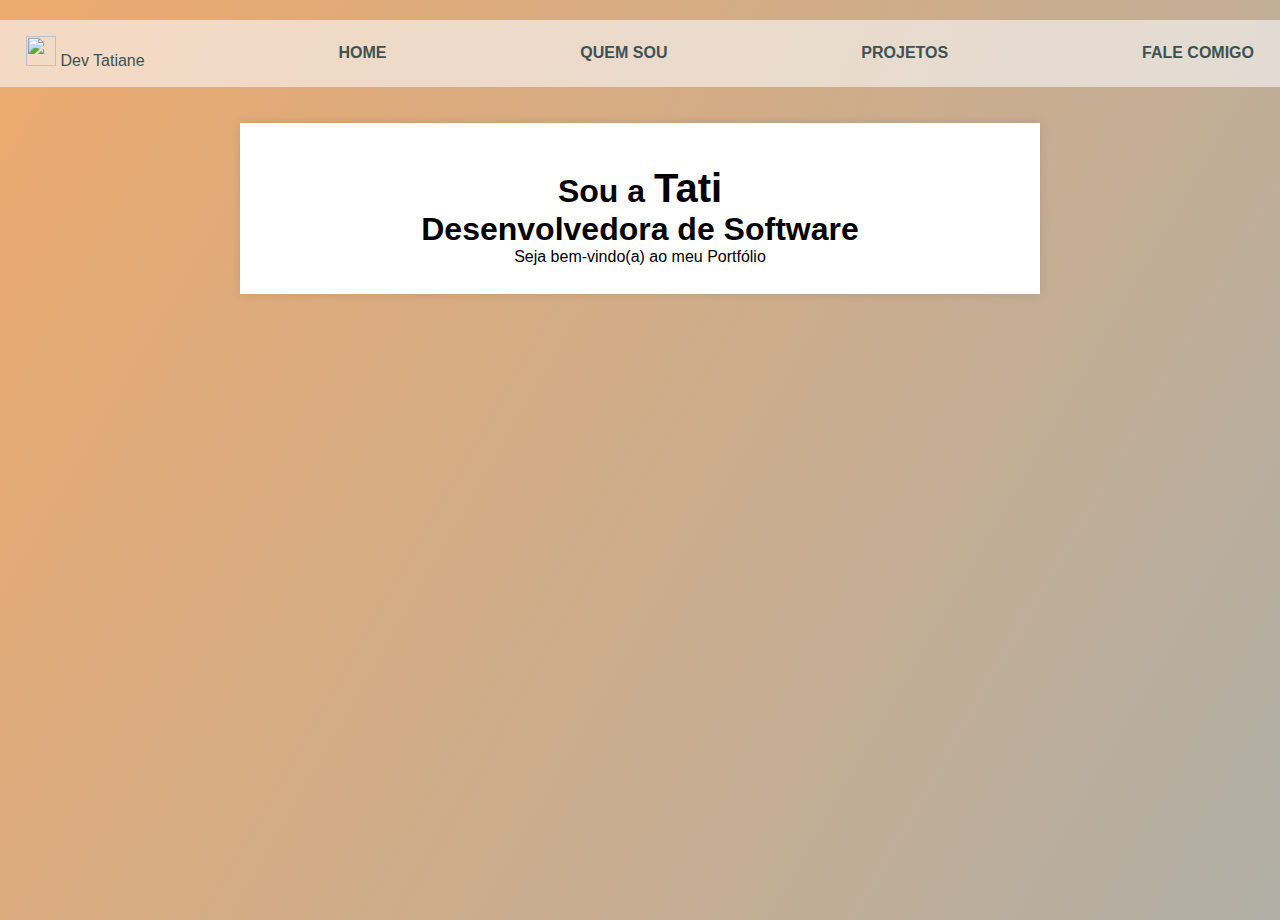
==== index.html @ 494d467a "Initial commit" ====
<!DOCTYPE html>
<html lang="pt-br">
<head>
    <meta charset="UTF-8">
    <meta http-equiv="X-UA-Compatible" content="IE=edge">
    <meta name="viewport" content="width=device-width, initial-scale=1, shrink-to-fit=no">
    <link rel="shortcut icon" href="images/devicon.png" type="image/x-icon">
    <link rel="stylesheet" href="style.css">
    <!-- https://getbootstrap.com.br/docs/4.1/getting-started/introduction/ -->
    <link rel="stylesheet" href="https://stackpath.bootstrapcdn.com/bootstrap/4.1.3/css/bootstrap.min.css" integrity="sha384-MCw98/SFnGE8fJT3GXwEOngsV7Zt27NXFoaoApmYm81iuXoPkFOJwJ8ERdknLPMO" crossorigin="anonymous">
    <title>Portifólio Dev Tatiane</title>
</head>
<body>
<!-- Estrutura do TOPO -CABECALHO/ABA -->
<header>
<!-- Inicio navbar --> 
<!-- https://getbootstrap.com.br/docs/4.1/components/navbar/ -->
                <nav class="navbar navbar-light bg-light"   role="navigation">
                    <a class="navbar-brand" href="index.html">
                    <img src="images/devicon.png" width="30" height="30" class="d-inline-block align-top" alt=""> Dev Tatiane</a>    
                    <a href="index.html"><b>HOME</b></a>   
                    <a href="quemsoueu.html"><b>QUEM SOU</b></a>
                    <a href="projetos.html"><b>PROJETOS</b></a>
                    <a href="faleconosco.html"><b>FALE COMIGO</b></a>                
                </nav><br><br>
    <!-- Fim navbar -->
    </header>
    <!-- Fim cabecalho -->
<!-- INICIO do conteudo -->
<main>
    <div class="container">
        <section  class="tamanho_menu">
        <div class="home_menu">
        <div class="minhafoto">
        <img src="images/fotoperfil4.png" alt="" width="40%">
        </div>
            <div>
            <h1 class="texto_menu">Sou a <b class="tatifonte">Tati</b><br> Desenvolvedora de Software</h1>
            <p class="lead">Seja bem-vindo(a) ao meu Portfólio </p>
            <a href="quemsoueu.html"><img src="images/arrow-down_icon-icons.com_72377.svg" class="setaavancar" alt="" width="25"></a>
            </div>
            </div>
    </section>
</main>   
<!-- FIM -->
<script src="https://code.jquery.com/jquery-3.3.1.slim.min.js" integrity="sha384-q8i/X+965DzO0rT7abK41JStQIAqVgRVzpbzo5smXKp4YfRvH+8abtTE1Pi6jizo" crossorigin="anonymous"></script>
<script src="https://cdnjs.cloudflare.com/ajax/libs/popper.js/1.14.3/umd/popper.min.js" integrity="sha384-ZMP7rVo3mIykV+2+9J3UJ46jBk0WLaUAdn689aCwoqbBJiSnjAK/l8WvCWPIPm49" crossorigin="anonymous"></script>
<script src="https://stackpath.bootstrapcdn.com/bootstrap/4.1.3/js/bootstrap.min.js" integrity="sha384-ChfqqxuZUCnJSK3+MXmPNIyE6ZbWh2IMqE241rYiqJxyMiZ6OW/JmZQ5stwEULTy" crossorigin="anonymous"></script>
</body>
</html>
---- style.css ----
*{
  padding: 0px;
  margin: 0px;
  }
    
/* body com background animado */
body {
    background: linear-gradient(-60deg, #524327, #abc4c4, #9cb0b8, #edaa6e);
    background-size: 400% 400%;
    animation: gradient 5s ease infinite;
    height: 100vh;
    font-family: Arial, Helvetica, sans-serif;
    }
  
  @keyframes gradient {
    0% {
      background-position: 0% 50%;
    }
    50% {
      background-position: 100% 50%;
    }
    100% {
      background-position: 0% 50%;
      }
    }
/* CABEÇALHO */
.bg-light {
    background-color: #f8f9fa9c!important;
    }

*,::after, ::before {
    box-sizing: border-box;
    }

article, aside, figcaption, figure, footer, header, hgroup, main, nav, section {
 display: block;
 }

.navbar {
    position: relative;
    display: -ms-flexbox;
    display: flex;
    -ms-flex-wrap: wrap;
    flex-wrap: wrap;
    -ms-flex-align: center;
    align-items: center;
    -ms-flex-pack: justify;
    justify-content: space-between;
    padding: .4rem 1rem;
    }
    /* LINHA ACENTUADA */
    .navbar a:hover {
        color: #DECBA4;
        font: optional;
        font-style: oblique;
            }

/* MENU NAVBAR DE NAV ENTRE PAGINAS */
.navbar a {
    color:#3E5151;
    text-decoration: none;
    padding: 10px; 
    text-decoration:none;
    text-align: center;
    display: inline-block;
    font-size: 16px;
    }
        
        .navbar a :hover{
            color: #DECBA4;
            font: optional;
             font-style: oblique;
          
                }
                /* MENU NAVBAR DE NAV ENTRE PAGINAS */
/* HOME - Inicio PRINCIPAL */
.tamanho_menu {
    display: flex;
    flex-direction: column;
    align-items: center; 
    text-align: center;
    }
    


/* Conteudo aba 2 - QUEM SOU EU */

.tatifonte{
    font-size: 40px;
    }   
 .fotosobremim {
        width: 185px;
        border-radius: 50%;
        margin: 0 auto;
        }
.card-group{
    display: flex;
    flex-direction: row;
    justify-content: space-around;
    align-items: center;
    }
.card-group-projetos{
    display: flex;
    flex-direction: column;
    justify-content: space-around;
}
/* estilo linha do tempo */
body{margin-top:20px;}
.timeline-steps {
    display: flex;
    justify-content: center;
    flex-wrap: wrap
}
.timeline-steps .timeline-step {
    align-items: center;
    display: flex;
    flex-direction: column;
    position: relative;
    margin: 1rem
}
@media (min-width:768px) {
    .timeline-steps .timeline-step:not(:last-child):after {
        content: "";
        display: block;
        border-top: .25rem dotted #3E5151;
        width: 3.46rem;
        position: absolute;
        left: 7.5rem;
        top: .3125rem
    }
    .timeline-steps .timeline-step:not(:first-child):before {
        content: "";
        display: block;
        border-top: .25rem dotted #3E5151;
        width: 3.8125rem;
        position: absolute;
        right: 7.5rem;
        top: .3125rem
    }
}
.timeline-steps .timeline-content {
    width: 10rem;
    text-align: center
}

.timeline-steps .timeline-content .inner-circle {
    border-radius: 1.5rem;
    height: 1rem;
    width: 1rem;
    display: inline-flex;
    align-items: center;
    justify-content: center;
    background-color:#3E5151;
  
}
.timeline-steps .timeline-content .inner-circle:before {
    content: "";
    background-color: #3E5151;
    display: inline-block;
    height: 3rem;
    width: 3rem;
    min-width: 3rem;
    border-radius: 6.25rem;
    opacity: .5
    }
.container{
    max-width: 800px;
    background: #fff;
    width: 800px;
    padding: 25px 40px 10px 40px;
    box-shadow: 0px 0px 10px rgba(0,0,0,0.1);
    margin: 0 auto;
  }
  .container form .form-row{
    display: flex;
    margin: 20px 20px 20px 20px;
    background-origin: padding-box;
    background-clip: padding-box;
  }
form .form-row .input-data{
  width: 100%;
  height: 40px;
  margin: 0 20px;
  position: relative;
}
form .form-row .textarea{
  height: 70px;
  margin: 0 20px;
}
.input-data input,
.textarea textarea{
  display: block;
  width: 100%;
  height: 100%;
  border: none;
  font-size: 17px;
  border-bottom: 2px solid rgba(0,0,0, 0.12);
}
.input-data input:focus ~ label, .textarea textarea:focus ~ label,
.input-data input:valid ~ label, .textarea textarea:valid ~ label{
  transform: translateY(-20px);
  font-size: 14px;
  color: #515253;
}
.textarea textarea{
  resize: none;
  padding-top: 10px;
}
.input-data label{
  position: absolute;
  pointer-events: none;
  bottom: 10px;
  font-size: 16px;
  transition: all 0.3s ease;
}
.textarea label{
  width: 100%;
  bottom: 40px;
  background: #fff;
}
.input-data .underline{
  position: absolute;
  bottom: 0;
  height: 2px;
  width: 100%;
}
.input-data .underline:before{
  position: absolute;
  content: "";
  height: 2px;
  width: 100%;
  background: #505051;
  transform: scaleX(0);
  transform-origin: center;
  transition: transform 0.3s ease;
}
.input-data input:focus ~ .underline:before,
.input-data input:valid ~ .underline:before,
.textarea textarea:focus ~ .underline:before,
.textarea textarea:valid ~ .underline:before{
  transform: scale(1);
}
.submit-btn .input-data{
  overflow: hidden;
  height: 45px!important;
  width: 25%!important;
}
.submit-btn .input-data .inner{
  height: 100%;
  width: 300%;
  position: absolute;
  left: -100%;
  background:linear-gradient(-60deg, #524327, #abc4c4, #9cb0b8, #edaa6e);
  transition: all 0.4s;
}
.submit-btn .input-data:hover .inner{
  left: 0;
}
.submit-btn .input-data input{
  background: none;
  border: none;
  color: #fff;
  font-size: 17px;
  font-weight: 500;
  text-transform: uppercase;
  letter-spacing: 1px;
  cursor: pointer;
  position: relative;
  z-index: 2;
}
@media (max-width: 700px) {
  .container .text{
    font-size: 30px;
  }
  .container form{
    padding: 10px 0 0 0;
  }
  .container form .form-row{
    display: block;
  }
  form .form-row .input-data{
    margin: 35px 0!important;
  }
  .submit-btn .input-data{
    width: 40%!important;
  }
}
/*   <!-- CSS media query dentro de um stylesheet --> */
  @media (max-width: 1200px){
    .facet_sidebar{
      display: none;
     }
  }

/* FORM */
body{
  background-color: #25274d;
}
.contact{
  padding: 0%;
  height: 300px;
  background: #fff;
  border-radius: 0.5rem;
  margin-top: 0%;
}
.col-md-3{
  background:linear-gradient(-60deg, #abc4c4, #edaa6e);
  padding: 4%;
  border-top-left-radius: 0.5rem;
  border-bottom-left-radius: 0.5rem;
}
.contact-info{
  margin-top:10%;
}
.contact-info img{
  margin-bottom: 15%;
}
.contact-info h2{
  margin-bottom: 10%;
}
.col-md-9{
  background: #fff;
  padding: 3%;
  border-top-right-radius: 0.5rem;
  border-bottom-right-radius: 0.5rem;
}
.contact-form label{
  font-weight:600;
}
.contact-form button{
  background: linear-gradient(-60deg, #abc4c4, #edaa6e);
  color: #222121;
  font-weight: 600;
  width: 25%;
}
.contact-form button:focus{
  box-shadow:none;
}
.seletor-para-algum-widget {
  box-sizing: content-box;
}
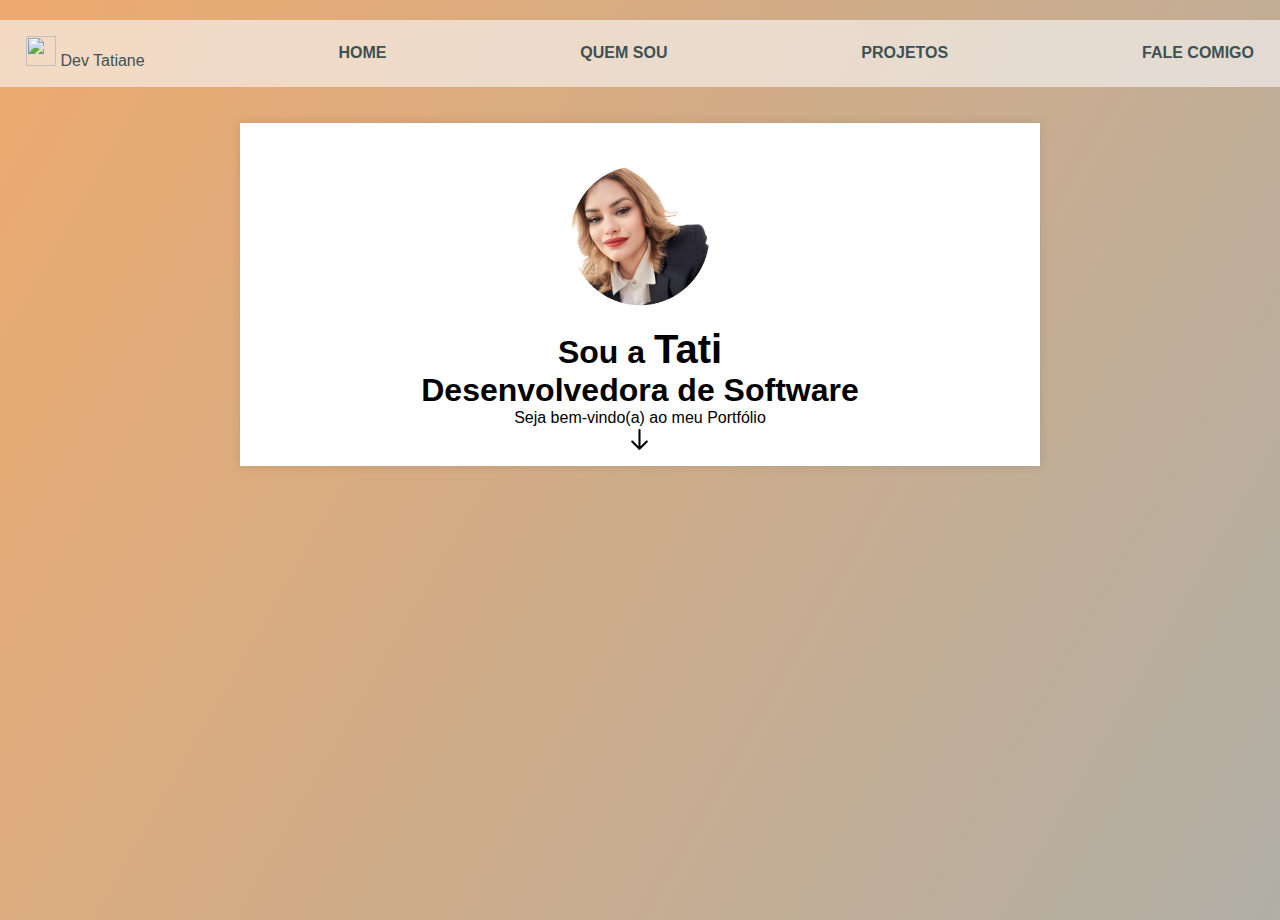
==== commit db922102: "commit new" ====
--- a/index.html
+++ b/index.html
@@ -32,12 +32,12 @@
         <section  class="tamanho_menu">
         <div class="home_menu">
         <div class="minhafoto">
-        <img src="images/fotoperfil4.png" alt="" width="40%">
+        <img src="imag/fotoperfil4.png" alt="" width="40%">
         </div>
             <div>
             <h1 class="texto_menu">Sou a <b class="tatifonte">Tati</b><br> Desenvolvedora de Software</h1>
             <p class="lead">Seja bem-vindo(a) ao meu Portfólio </p>
-            <a href="quemsoueu.html"><img src="images/arrow-down_icon-icons.com_72377.svg" class="setaavancar" alt="" width="25"></a>
+            <a href="quemsoueu.html"><img src="imag/arrow-down_icon-icons.com_72377.svg" class="setaavancar" alt="" width="25"></a>
             </div>
             </div>
     </section>
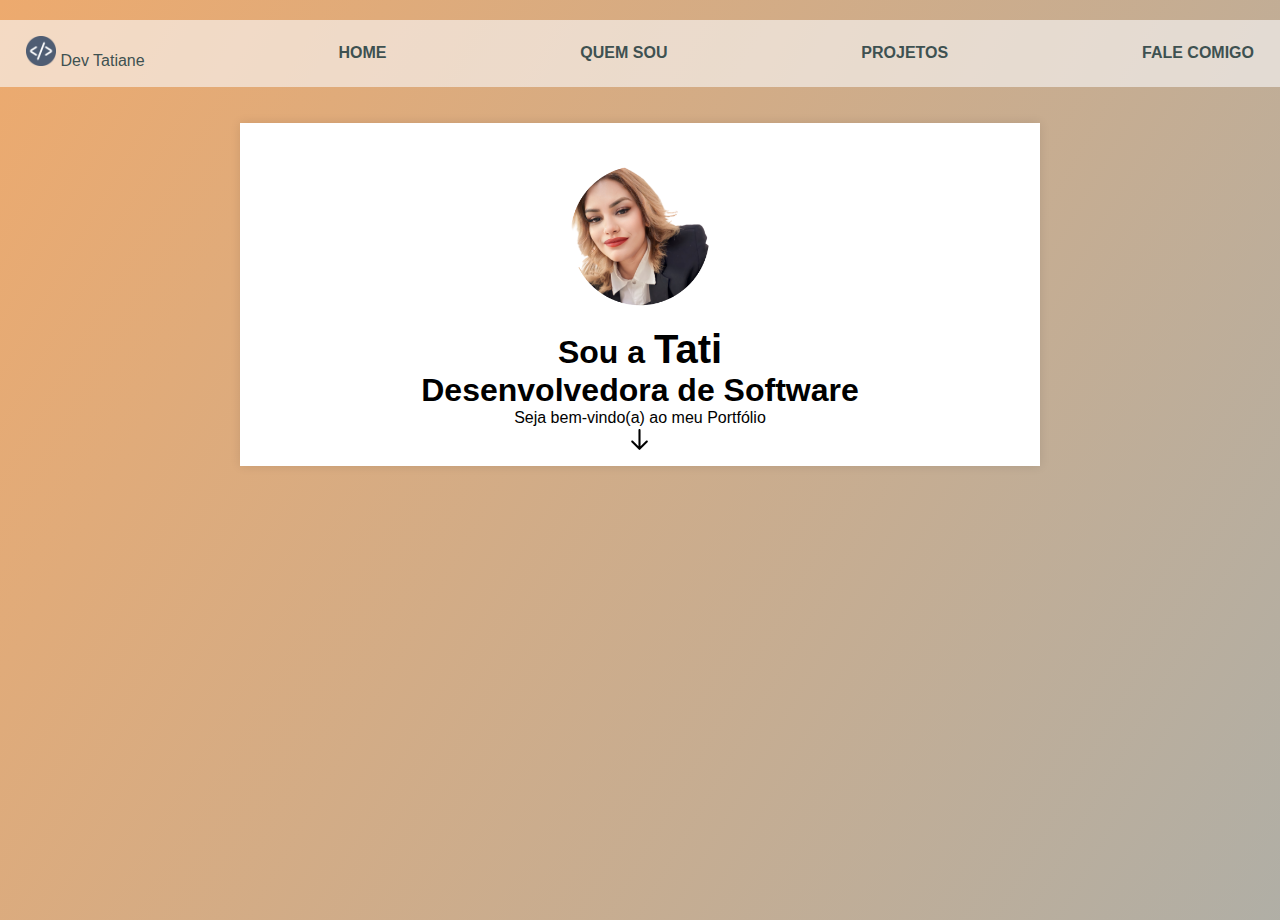
==== commit ff9ea576: "ajuste linha 20 index.html" ====
--- a/index.html
+++ b/index.html
@@ -4,7 +4,7 @@
     <meta charset="UTF-8">
     <meta http-equiv="X-UA-Compatible" content="IE=edge">
     <meta name="viewport" content="width=device-width, initial-scale=1, shrink-to-fit=no">
-    <link rel="shortcut icon" href="images/devicon.png" type="image/x-icon">
+    <link rel="shortcut icon" href="imag/devicon.png" type="imag/x-icon">
     <link rel="stylesheet" href="style.css">
     <!-- https://getbootstrap.com.br/docs/4.1/getting-started/introduction/ -->
     <link rel="stylesheet" href="https://stackpath.bootstrapcdn.com/bootstrap/4.1.3/css/bootstrap.min.css" integrity="sha384-MCw98/SFnGE8fJT3GXwEOngsV7Zt27NXFoaoApmYm81iuXoPkFOJwJ8ERdknLPMO" crossorigin="anonymous">
@@ -17,7 +17,7 @@
 <!-- https://getbootstrap.com.br/docs/4.1/components/navbar/ -->
                 <nav class="navbar navbar-light bg-light"   role="navigation">
                     <a class="navbar-brand" href="index.html">
-                    <img src="images/devicon.png" width="30" height="30" class="d-inline-block align-top" alt=""> Dev Tatiane</a>    
+                    <img src="imag/devicon.png" width="30" height="30" class="d-inline-block align-top" alt=""> Dev Tatiane</a>    
                     <a href="index.html"><b>HOME</b></a>   
                     <a href="quemsoueu.html"><b>QUEM SOU</b></a>
                     <a href="projetos.html"><b>PROJETOS</b></a>
@@ -47,4 +47,4 @@
 <script src="https://cdnjs.cloudflare.com/ajax/libs/popper.js/1.14.3/umd/popper.min.js" integrity="sha384-ZMP7rVo3mIykV+2+9J3UJ46jBk0WLaUAdn689aCwoqbBJiSnjAK/l8WvCWPIPm49" crossorigin="anonymous"></script>
 <script src="https://stackpath.bootstrapcdn.com/bootstrap/4.1.3/js/bootstrap.min.js" integrity="sha384-ChfqqxuZUCnJSK3+MXmPNIyE6ZbWh2IMqE241rYiqJxyMiZ6OW/JmZQ5stwEULTy" crossorigin="anonymous"></script>
 </body>
-</html>+</html>
